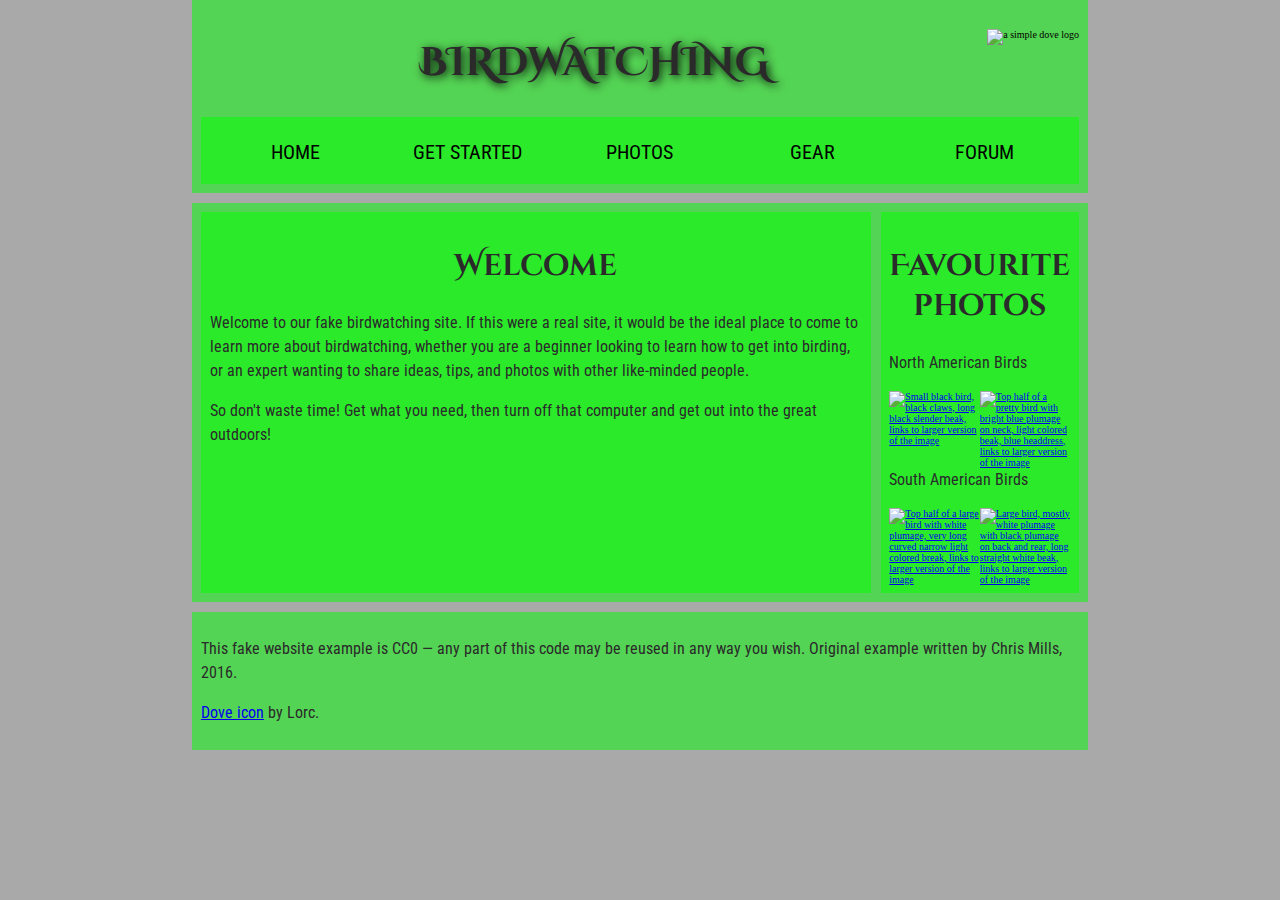
==== index.html @ ca050e4b "Add files via upload" ====
<!DOCTYPE html>
<html lang="en">
  
  <head>
    
    <meta charset="utf-8">
    <title>Birds</title>
    
    <!-- Style Sheets -->
    <link rel="stylesheet" href="style.css">
    <link href="https://fonts.googleapis.com/css?family=Roboto+Condensed:300%7CCinzel+Decorative:700" rel="stylesheet">
    
    

    <!--[if lt IE 9]>
      <script src="https://cdnjs.cloudflare.com/ajax/libs/html5shiv/3.7.3/html5shiv.js"></script>
    <![endif]-->
    
  </head>

  <body>

      <header role="banner">
      
          <h1 role="heading" aria-level="1">Birdwatching</h1> <!-- Just using <h1> is considered best practice according to Mozilla, but the class wants it this way. (https://developer.mozilla.org/en-US/docs/Web/Accessibility/ARIA/Roles/heading_role) -->
          <img src="dove.png" alt="a simple dove logo">
          
          <nav role="navigation"> <!-- The text says not to do this, but the assignment says to do it... I dunno. (https://webaim.org/techniques/aria/#landmarks under the note, it says it can introduce errors) -->
            <ul>
              <li><span>Home</span></li>
              <li><a href="#">Get started</a></li>
              <li><a href="#">Photos</a></li>
              <li><a href="#">Gear</a></li>
              <li><a href="#">Forum</a></li>
            </ul>
          </nav>
          
      </header>
      
      <main role="main"> <!-- Just using <main> is considered best practice according to Mozilla, but the class wants it this way. (https://developer.mozilla.org/en-US/docs/Web/Accessibility/ARIA/Roles/main_role) -->
      
      <!-- Used for the grid -->
      <!--<div class="container">-->
        
        <!-- Used for the grid -->
        <!--<div class="item item-1">-->
        <article role="article"> <!-- https://developer.mozilla.org/en-US/docs/Web/Accessibility/ARIA/Roles/Article_Role -->

          <h2 role="heading" aria-level="2">Welcome</h2> <!-- Just using <h2> is considered best practice according to Mozilla, but the class wants it this way. (https://developer.mozilla.org/en-US/docs/Web/Accessibility/ARIA/Roles/heading_role) -->

          <p>Welcome to our fake birdwatching site. If this were a real site, it would be the ideal place to come to learn more about birdwatching, whether you are a beginner looking to learn how to get into birding, or an expert wanting to share ideas, tips, and photos with other like-minded people.</p>

          <p>So don't waste time! Get what you need, then turn off that computer and get out into the great outdoors!</p>

        </article>
        <!--</div>-->

        <!-- Used for the grid -->
        <!--<div class="item item-2">-->
        <aside role="complementary"> <!-- Just using aside is best practice according to Mozilla, but the class wants me to do it. (https://developer.mozilla.org/en-US/docs/Web/Accessibility/ARIA/Roles/complementary_role) -->

          <h2 role="heading" aria-level="2">Favourite photos</h2> <!-- Just using <h2> is considered best practice according to Mozilla, but the class wants it this way. (https://developer.mozilla.org/en-US/docs/Web/Accessibility/ARIA/Roles/heading_role) -->
          <p>North American Birds</p>

          <a href="favorite-1.jpg"><img src="favorite-1_th.jpg" alt="Small black bird, black claws, long black slender beak, links to larger version of the image"></a>

          <a href="favorite-2.jpg"><img src="favorite-2_th.jpg" alt="Top half of a pretty bird with bright blue plumage on neck, light colored beak, blue headdress, links to larger version of the image"></a>
          <p>
            South American Birds
          </p>
          <a href="favorite-3.jpg"><img src="favorite-3_th.jpg" alt="Top half of a large bird with white plumage, very long curved narrow light colored break, links to larger version of the image"></a>
          <a href="favorite-4.jpg"><img src="favorite-4_th.jpg" alt="Large bird, mostly white plumage with black plumage on back and rear, long straight white beak, links to larger version of the image"></a>

        </aside>
        <!--</div>-->
        
      <!--</div>-->
      </main>
      
      <footer role="contentinfo"> <!-- Just using footer is best practice according to Mozilla, but the class wants me to do it. (https://developer.mozilla.org/en-US/docs/Web/Accessibility/ARIA/Roles/Contentinfo_role) -->

        <p>This fake website example is CC0 — any part of this code may be reused in any way you wish. Original example written by Chris Mills, 2016.</p>

        <p><a href="http://game-icons.net/lorc/originals/dove.html">Dove icon</a> by Lorc.</p>

      </footer>
  
  </body>

</html>
---- style.css ----
@charset "utf-8";
/* CSS Document */

/* || General setup */

html, body {
  margin: 0;
  padding: 0;
}

html {
  font-size: 10px;
  background-color: #a9a9a9;
}

body {
  width: 70%;
  min-width: 800px;
  margin: 0 auto;
  background-color: #a9a9a9; /* MNN */
}

/* || typography */

h1, h2, h3 {
  font-family: 'Cinzel Decorative', cursive;
  color: #2a2a2a;
}

p, input, li {
  font-family: 'Roboto Condensed', sans-serif;
  color: #2a2a2a;
}

h1 {
  font-size: 4rem;
  text-align: center;
  text-shadow: 2px 2px 10px black;
}

h2 {
  font-size: 3rem;
  text-align: center;
}

h3 {
  font-size: 2.2rem;
}

p, li {
  font-size: 1.6rem;
  line-height: 1.5;
}

/* || header layout */

header {
  margin-bottom: 10px;
  display: flex;
  flex-flow: row wrap;
}

body > * {
  background-color: red;
  padding: 1%;
}

main, header, nav, article, aside, footer, section {
  background-color: rgba(0,255,0,0.5);
  padding: 1%;
}
/*
article {
  width: 60%;
  padding-left: 15px;
  margin-left: 15px;
  float: left;
}
aside {
  width: 30%;
  padding-left: 15px;
  margin-left: 15px;
  float: right;
}
*/
h1 {
  flex: 5;
  text-transform: uppercase;
}

header img {
  display: block;
  height: 60px;
  padding-top: 20.15px;
}

nav {
  height: 50px;
  flex: 100%;
  display: flex;
}

nav ul {
  padding: 0;
  list-style-type: none;
  flex: 2;
  display: flex;
}

nav li {
  display: inline;
  text-align: center;
  flex: 1;
}

nav a, nav span {
  display: inline-block;
  font-size: 2rem;
  height: 3rem;
  line-height: 1.7;
  text-transform: uppercase;
  text-decoration: none;
  color: black;

}

/* || main layout */

/* original main style */
main {
  display: flex;
} 
 

article, section {
  flex: 4;
}

aside {
  flex: 1;
  margin-left: 10px;
  padding: 1%;
}

aside a {
  display: block;
  float: left;
  width: 50%;
}

aside img {
  max-width: 100%;
}

footer {
  margin-top: 10px;
}

/* HK additions */

/* Not sure why this was commented out, but uncommenting fixed the main are for me. */
main {
  flex: 3;
}

/*This was when I was using a grid instead, which didn't quite get the effect I wanted. */
/*
.container{
  display: grid;
  grid-template-columns: [first] 50% [second] 50%;
  
}*/
.flex-container {
 /*background-color: red;*/
 background-color: rgba(0,255,0,0.5);
  padding: 1%;
  display: flex;
  flex-wrap: wrap;
}
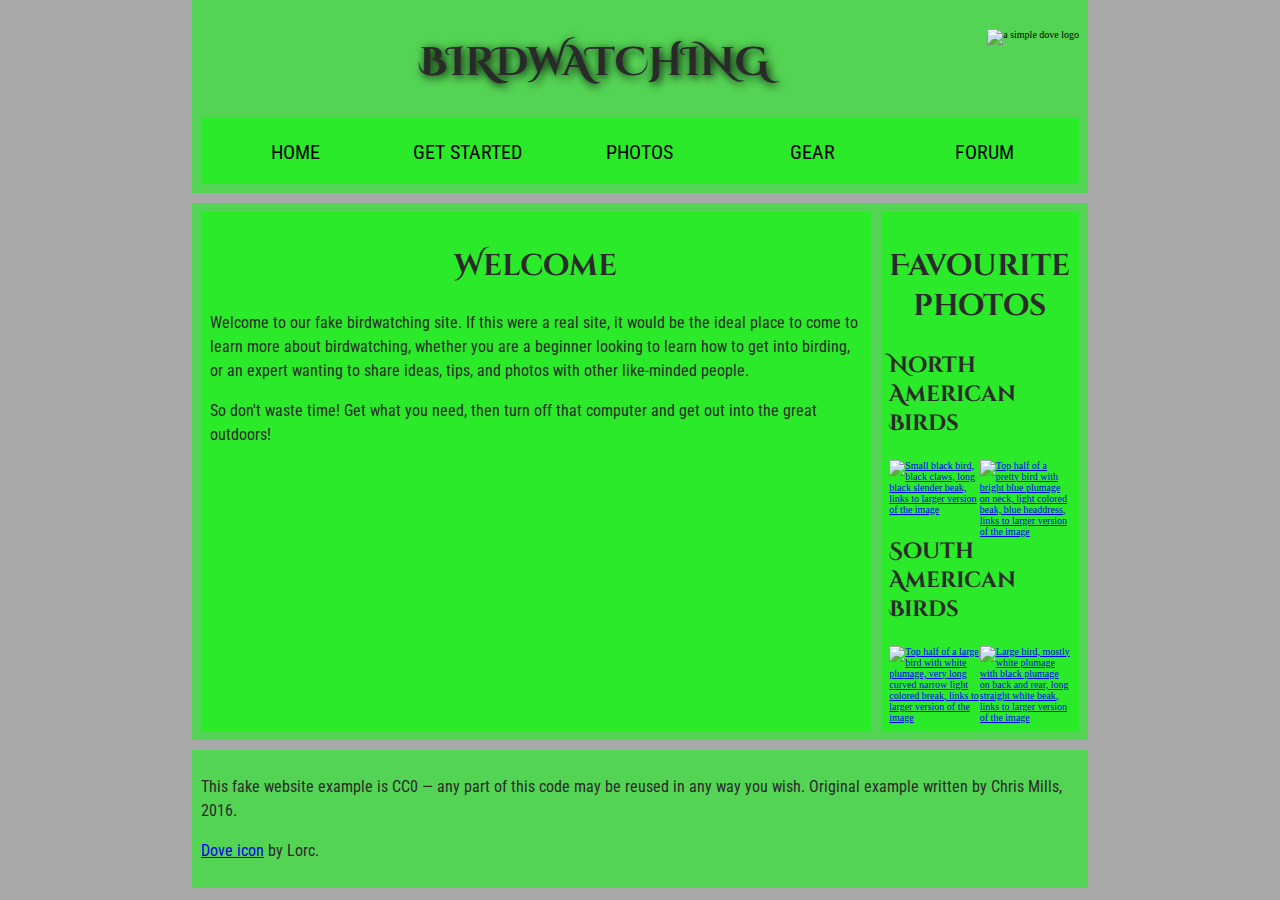
==== commit e7be80fc: "Add files via upload" ====
--- a/index.html
+++ b/index.html
@@ -23,7 +23,7 @@
       <header role="banner">
       
           <h1 role="heading" aria-level="1">Birdwatching</h1> <!-- Just using <h1> is considered best practice according to Mozilla, but the class wants it this way. (https://developer.mozilla.org/en-US/docs/Web/Accessibility/ARIA/Roles/heading_role) -->
-          <img src="dove.png" alt="a simple dove logo">
+          <img src="https://images.squarespace-cdn.com/content/v1/5bb7b1192727be6e00d0f6f2/1539533396208-J2GAT8S2HV8HFV6F2PSP/Four+Arts%2C+Improvise%2C+transparent+icon.png?format=500w" alt="a simple dove logo">
           
           <nav role="navigation"> <!-- The text says not to do this, but the assignment says to do it... I dunno. (https://webaim.org/techniques/aria/#landmarks under the note, it says it can introduce errors) -->
             <ul>
@@ -60,16 +60,16 @@
         <aside role="complementary"> <!-- Just using aside is best practice according to Mozilla, but the class wants me to do it. (https://developer.mozilla.org/en-US/docs/Web/Accessibility/ARIA/Roles/complementary_role) -->
 
           <h2 role="heading" aria-level="2">Favourite photos</h2> <!-- Just using <h2> is considered best practice according to Mozilla, but the class wants it this way. (https://developer.mozilla.org/en-US/docs/Web/Accessibility/ARIA/Roles/heading_role) -->
-          <p>North American Birds</p>
+          <h3 role="heading" aria-level="3">North American Birds</h3>
 
-          <a href="favorite-1.jpg"><img src="favorite-1_th.jpg" alt="Small black bird, black claws, long black slender beak, links to larger version of the image"></a>
+          <a href="favorite-1.jpg"><img src="https://www.aucklandrainforestretreat.co.nz/wp-content/uploads/2018/02/tui.jpg" alt="Small black bird, black claws, long black slender beak, links to larger version of the image"></a>
 
-          <a href="favorite-2.jpg"><img src="favorite-2_th.jpg" alt="Top half of a pretty bird with bright blue plumage on neck, light colored beak, blue headdress, links to larger version of the image"></a>
-          <p>
+          <a href="favorite-2.jpg"><img src="https://media.spokesman.com/photos/2005/07/28/0728peacock_07-28-2005_OM53S60.jpg" alt="Top half of a pretty bird with bright blue plumage on neck, light colored beak, blue headdress, links to larger version of the image" height=60px width=100px></a>
+          <h3 role="heading" aria-level="3">
             South American Birds
-          </p>
-          <a href="favorite-3.jpg"><img src="favorite-3_th.jpg" alt="Top half of a large bird with white plumage, very long curved narrow light colored break, links to larger version of the image"></a>
-          <a href="favorite-4.jpg"><img src="favorite-4_th.jpg" alt="Large bird, mostly white plumage with black plumage on back and rear, long straight white beak, links to larger version of the image"></a>
+          </h3>
+          <a href="favorite-3.jpg"><img src="https://upload.wikimedia.org/wikipedia/commons/3/36/White_Ibis_in_Florida.jpg" alt="Top half of a large bird with white plumage, very long curved narrow light colored break, links to larger version of the image"></a>
+          <a href="favorite-4.jpg"><img src="https://cdn.download.ams.birds.cornell.edu/api/v1/asset/122673061/1800" alt="Large bird, mostly white plumage with black plumage on back and rear, long straight white beak, links to larger version of the image"></a>
 
         </aside>
         <!--</div>-->
